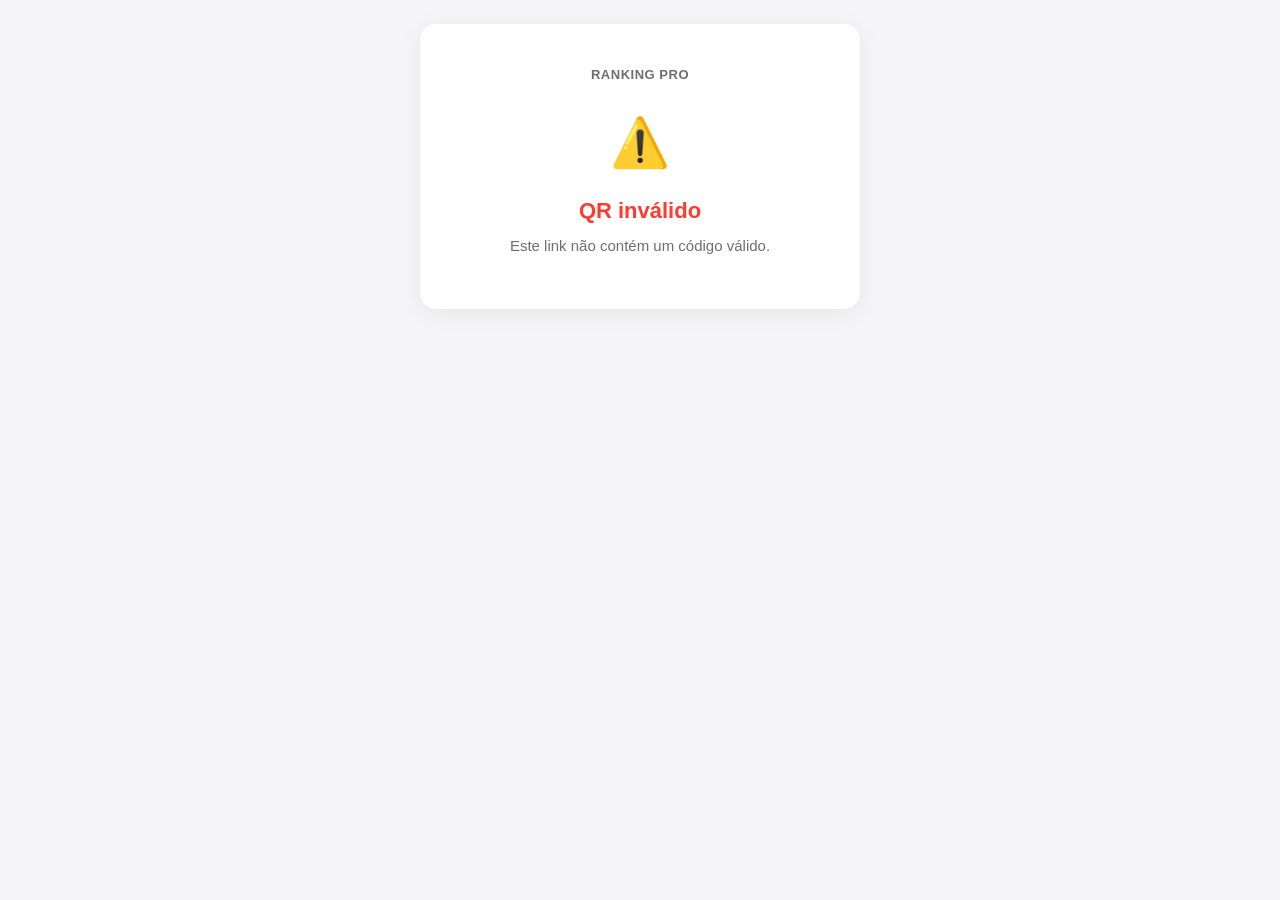
==== avaliar/index.html @ b436d583 "chore: shark mode nucleus scaffold" ====
<!DOCTYPE html>
<html lang="pt-BR">
<head>
  <meta charset="UTF-8">
  <meta name="viewport" content="width=device-width, initial-scale=1.0">
  <title>Ranking Pro — Avaliar</title>
  <link rel="stylesheet" href="../css/ranking-pro.css">
</head>
<body>
  <div class="rp-container">
    <div class="rp-card" id="app">
      <p class="rp-logo">Ranking Pro</p>

      <div id="state-loading" class="rp-loading">Carregando…</div>

      <div id="state-error" class="rp-hidden">
        <div class="rp-error-icon">⚠️</div>
        <h1 class="rp-error-title" id="error-title">QR inválido</h1>
        <p class="rp-message" id="error-message"></p>
      </div>

      <div id="state-form" class="rp-hidden">
        <h1 class="rp-title">Como foi o atendimento?</h1>
        <p class="rp-prof-name" id="prof-name"></p>
        <p class="rp-prof-specialty" id="prof-specialty"></p>

        <div class="rp-stars-input" id="stars-input" role="group" aria-label="Nota de 1 a 5">
          <button type="button" data-rating="1" aria-label="1 estrela">★</button>
          <button type="button" data-rating="2" aria-label="2 estrelas">★</button>
          <button type="button" data-rating="3" aria-label="3 estrelas">★</button>
          <button type="button" data-rating="4" aria-label="4 estrelas">★</button>
          <button type="button" data-rating="5" aria-label="5 estrelas">★</button>
        </div>

        <label class="rp-label" for="comment">Comentário (opcional)</label>
        <textarea
          id="comment"
          class="rp-textarea"
          maxlength="500"
          placeholder="Conte como foi sua experiência…"
          rows="4"
        ></textarea>
        <p class="rp-char-count"><span id="char-count">0</span>/500</p>

        <button type="button" class="rp-btn" id="btn-submit" disabled>Enviar avaliação</button>
        <p class="rp-message" id="form-error" style="color:var(--rp-error);margin-top:16px;"></p>
      </div>

      <div id="state-success" class="rp-hidden">
        <div class="rp-success-icon">✓</div>
        <h1 class="rp-success-title">Obrigado!</h1>
        <p class="rp-message">Sua avaliação verificada foi registrada.</p>
        <a class="rp-btn rp-link" id="profile-link" href="#" style="text-align:center;text-decoration:none;display:block;">Ver perfil do profissional</a>
      </div>
    </div>
  </div>

  <script src="../config.js"></script>
  <script src="../js/api.js"></script>
  <script src="../js/qr-service.js"></script>
  <script src="../js/reviews-service.js"></script>
  <script>
    (async function () {
      const loading = document.getElementById('state-loading');
      const errorBlock = document.getElementById('state-error');
      const formBlock = document.getElementById('state-form');
      const successBlock = document.getElementById('state-success');

      const errorTitle = document.getElementById('error-title');
      const errorMessage = document.getElementById('error-message');
      const profName = document.getElementById('prof-name');
      const profSpecialty = document.getElementById('prof-specialty');
      const starsInput = document.getElementById('stars-input');
      const commentEl = document.getElementById('comment');
      const charCount = document.getElementById('char-count');
      const btnSubmit = document.getElementById('btn-submit');
      const formError = document.getElementById('form-error');
      const profileLink = document.getElementById('profile-link');

      let selectedRating = 0;
      let sessionData = null;
      const token = RankingProQR.getTokenFromUrl();

      function hideAll() {
        loading.classList.add('rp-hidden');
        errorBlock.classList.add('rp-hidden');
        formBlock.classList.add('rp-hidden');
        successBlock.classList.add('rp-hidden');
      }

      function showError(title, message) {
        hideAll();
        errorBlock.classList.remove('rp-hidden');
        errorTitle.textContent = title;
        errorMessage.textContent = message || '';
      }

      function showForm(data) {
        hideAll();
        formBlock.classList.remove('rp-hidden');
        profName.textContent = data.professional_name || '';
        profSpecialty.textContent = data.professional_specialty || '';
        profileLink.href = RankingProQR.buildProfileUrl(data.professional_slug);
      }

      function showSuccess(slug) {
        hideAll();
        successBlock.classList.remove('rp-hidden');
        profileLink.href = RankingProQR.buildProfileUrl(slug);
      }

      function updateStars() {
        starsInput.querySelectorAll('button').forEach(function (btn) {
          const r = Number(btn.dataset.rating);
          btn.classList.toggle('active', r <= selectedRating);
        });
        btnSubmit.disabled = selectedRating < 1;
      }

      starsInput.addEventListener('click', function (e) {
        const btn = e.target.closest('button[data-rating]');
        if (!btn) return;
        selectedRating = Number(btn.dataset.rating);
        updateStars();
      });

      commentEl.addEventListener('input', function () {
        charCount.textContent = String(commentEl.value.length);
      });

      if (!token) {
        showError('QR inválido', 'Este link não contém um código válido.');
        return;
      }

      try {
        const result = await RankingProQR.validateToken(token);

        if (result.status === 'expired') {
          showError('QR expirado', 'Este QR expirou. Peça um novo ao profissional.');
          return;
        }

        if (result.status === 'used') {
          showError('Avaliação já registrada', 'Esta avaliação já foi registrada.');
          return;
        }

        if (result.status !== 'valid') {
          showError('QR inválido', 'Este link não é válido.');
          return;
        }

        sessionData = result;
        showForm(result);
      } catch (err) {
        console.error(err);
        showError('Erro', 'Não foi possível carregar a avaliação.');
      }

      btnSubmit.addEventListener('click', async function () {
        if (selectedRating < 1 || btnSubmit.disabled) return;

        btnSubmit.disabled = true;
        formError.textContent = '';

        try {
          const result = await RankingProReviews.submitQrReview(
            token,
            selectedRating,
            commentEl.value.trim()
          );

          if (result.status === 'success') {
            showSuccess(result.professional_slug);
            return;
          }

          if (result.status === 'used') {
            showError('Avaliação já registrada', 'Esta avaliação já foi registrada.');
            return;
          }

          if (result.status === 'expired') {
            showError('QR expirado', 'Este QR expirou. Peça um novo ao profissional.');
            return;
          }

          if (result.status === 'invalid') {
            showError('QR inválido', 'Este link não é mais válido.');
            return;
          }

          formError.textContent = result.message || 'Não foi possível enviar. Tente novamente.';
          btnSubmit.disabled = false;
        } catch (err) {
          console.error(err);
          formError.textContent = 'Erro ao enviar. Verifique sua conexão.';
          btnSubmit.disabled = false;
        }
      });
    })();
  </script>
</body>
</html>
---- css/ranking-pro.css ----
/* Ranking Pro Shark — design system enxuto (DNA Apple) */

:root {
  --rp-bg: #f5f5f7;
  --rp-surface: #ffffff;
  --rp-text: #1d1d1f;
  --rp-text-secondary: #6e6e73;
  --rp-accent: #0071e3;
  --rp-accent-hover: #0077ed;
  --rp-success: #34c759;
  --rp-error: #ff3b30;
  --rp-border: rgba(0, 0, 0, 0.08);
  --rp-radius: 16px;
  --rp-radius-sm: 10px;
  --rp-shadow: 0 4px 24px rgba(0, 0, 0, 0.06);
  --rp-font: -apple-system, BlinkMacSystemFont, 'SF Pro Text', 'Segoe UI', Roboto, Helvetica, Arial, sans-serif;
}

*, *::before, *::after {
  box-sizing: border-box;
}

html {
  -webkit-text-size-adjust: 100%;
}

body {
  margin: 0;
  min-height: 100dvh;
  font-family: var(--rp-font);
  font-size: 17px;
  line-height: 1.47;
  color: var(--rp-text);
  background: var(--rp-bg);
  -webkit-font-smoothing: antialiased;
}

.rp-container {
  max-width: 480px;
  margin: 0 auto;
  padding: 24px 20px 40px;
}

.rp-card {
  background: var(--rp-surface);
  border-radius: var(--rp-radius);
  box-shadow: var(--rp-shadow);
  padding: 28px 24px;
}

.rp-logo {
  font-size: 13px;
  font-weight: 600;
  letter-spacing: 0.04em;
  text-transform: uppercase;
  color: var(--rp-text-secondary);
  text-align: center;
  margin-bottom: 24px;
}

.rp-title {
  font-size: 28px;
  font-weight: 700;
  letter-spacing: -0.02em;
  margin: 0 0 8px;
  text-align: center;
}

.rp-subtitle {
  font-size: 15px;
  color: var(--rp-text-secondary);
  text-align: center;
  margin: 0 0 28px;
}

.rp-prof-name {
  font-size: 22px;
  font-weight: 600;
  text-align: center;
  margin: 0 0 4px;
}

.rp-prof-specialty {
  font-size: 15px;
  color: var(--rp-text-secondary);
  text-align: center;
  margin: 0 0 32px;
}

/* Stars (rating input) */
.rp-stars-input {
  display: flex;
  justify-content: center;
  gap: 8px;
  margin: 0 0 28px;
}

.rp-stars-input button {
  background: none;
  border: none;
  padding: 8px;
  cursor: pointer;
  font-size: 44px;
  line-height: 1;
  color: #d2d2d7;
  transition: color 0.15s ease, transform 0.1s ease;
  -webkit-tap-highlight-color: transparent;
}

.rp-stars-input button:hover,
.rp-stars-input button.active {
  color: #ff9f0a;
}

.rp-stars-input button:active {
  transform: scale(1.1);
}

.rp-stars-input button:focus-visible {
  outline: 2px solid var(--rp-accent);
  outline-offset: 2px;
  border-radius: 8px;
}

/* Stars (display) */
.star {
  color: #d2d2d7;
  font-size: 16px;
}

.star.filled {
  color: #ff9f0a;
}

.rp-rating-big {
  font-size: 48px;
  font-weight: 700;
  letter-spacing: -0.03em;
  text-align: center;
  margin: 0;
}

.rp-rating-meta {
  font-size: 15px;
  color: var(--rp-text-secondary);
  text-align: center;
  margin: 4px 0 32px;
}

/* Form */
.rp-label {
  display: block;
  font-size: 13px;
  font-weight: 600;
  color: var(--rp-text-secondary);
  margin-bottom: 8px;
}

.rp-textarea {
  width: 100%;
  min-height: 100px;
  padding: 14px 16px;
  font-family: inherit;
  font-size: 16px;
  border: 1px solid var(--rp-border);
  border-radius: var(--rp-radius-sm);
  background: var(--rp-bg);
  resize: vertical;
  margin-bottom: 8px;
}

.rp-textarea:focus {
  outline: none;
  border-color: var(--rp-accent);
  box-shadow: 0 0 0 3px rgba(0, 113, 227, 0.15);
}

.rp-char-count {
  font-size: 12px;
  color: var(--rp-text-secondary);
  text-align: right;
  margin-bottom: 24px;
}

.rp-btn {
  display: block;
  width: 100%;
  padding: 16px 24px;
  font-family: inherit;
  font-size: 17px;
  font-weight: 600;
  color: #fff;
  background: var(--rp-accent);
  border: none;
  border-radius: 980px;
  cursor: pointer;
  transition: background 0.15s ease, opacity 0.15s ease;
  -webkit-tap-highlight-color: transparent;
}

.rp-btn:hover:not(:disabled) {
  background: var(--rp-accent-hover);
}

.rp-btn:disabled {
  opacity: 0.5;
  cursor: not-allowed;
}

.rp-btn-secondary {
  background: transparent;
  color: var(--rp-accent);
  border: 1px solid var(--rp-border);
  margin-top: 12px;
}

.rp-btn-secondary:hover:not(:disabled) {
  background: rgba(0, 113, 227, 0.06);
}

/* States */
.rp-loading {
  text-align: center;
  padding: 48px 0;
  color: var(--rp-text-secondary);
}

.rp-error-icon,
.rp-success-icon {
  font-size: 48px;
  text-align: center;
  margin-bottom: 16px;
}

.rp-error-title {
  font-size: 22px;
  font-weight: 600;
  text-align: center;
  margin: 0 0 8px;
  color: var(--rp-error);
}

.rp-success-title {
  font-size: 22px;
  font-weight: 600;
  text-align: center;
  margin: 0 0 8px;
  color: var(--rp-success);
}

.rp-message {
  font-size: 15px;
  color: var(--rp-text-secondary);
  text-align: center;
  margin: 0 0 24px;
}

.rp-link {
  color: var(--rp-accent);
  text-decoration: none;
  font-weight: 500;
}

.rp-link:hover {
  text-decoration: underline;
}

/* Review list */
.rp-reviews {
  list-style: none;
  margin: 0;
  padding: 0;
}

.rp-review-item {
  padding: 20px 0;
  border-bottom: 1px solid var(--rp-border);
}

.rp-review-item:last-child {
  border-bottom: none;
}

.rp-review-stars {
  margin-bottom: 6px;
}

.rp-review-comment {
  font-size: 15px;
  margin: 0 0 6px;
  color: var(--rp-text);
}

.rp-review-date {
  font-size: 13px;
  color: var(--rp-text-secondary);
}

.rp-empty {
  text-align: center;
  padding: 32px 0;
  color: var(--rp-text-secondary);
  font-size: 15px;
}

.rp-verified-badge {
  display: inline-block;
  font-size: 11px;
  font-weight: 600;
  color: var(--rp-success);
  background: rgba(52, 199, 89, 0.12);
  padding: 3px 8px;
  border-radius: 6px;
  margin-left: 8px;
  vertical-align: middle;
}

/* Dev page */
.rp-dev-select {
  width: 100%;
  padding: 12px 14px;
  font-family: inherit;
  font-size: 16px;
  border: 1px solid var(--rp-border);
  border-radius: var(--rp-radius-sm);
  background: var(--rp-bg);
  margin-bottom: 16px;
}

.rp-qr-box {
  display: flex;
  justify-content: center;
  margin: 24px 0;
}

.rp-url-box {
  display: flex;
  gap: 8px;
  margin-top: 16px;
}

.rp-url-input {
  flex: 1;
  padding: 12px 14px;
  font-family: inherit;
  font-size: 13px;
  border: 1px solid var(--rp-border);
  border-radius: var(--rp-radius-sm);
  background: var(--rp-bg);
}

.rp-url-copy {
  padding: 12px 16px;
  font-size: 14px;
  font-weight: 600;
  white-space: nowrap;
}

.rp-meta-line {
  font-size: 13px;
  color: var(--rp-text-secondary);
  text-align: center;
  margin-top: 12px;
}

.rp-hidden {
  display: none !important;
}
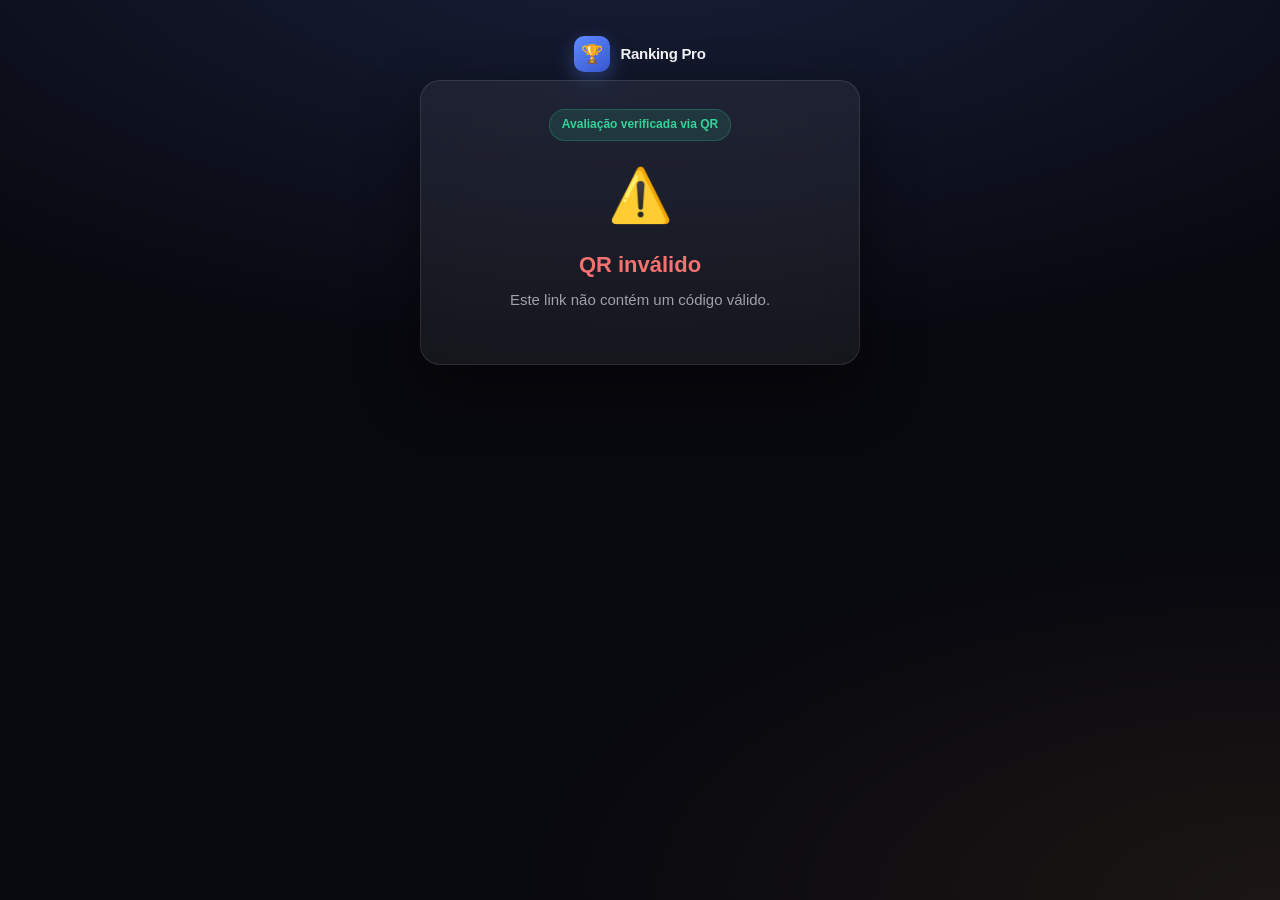
==== commit b70b40c9: "fix: proofly REST direto + UI dark polida Funciona sem RPCs: qr_codes/reviews via REST no Proofly. R" ====
--- a/avaliar/index.html
+++ b/avaliar/index.html
@@ -2,14 +2,21 @@
 <html lang="pt-BR">
 <head>
   <meta charset="UTF-8">
-  <meta name="viewport" content="width=device-width, initial-scale=1.0">
+  <meta name="viewport" content="width=device-width, initial-scale=1.0, viewport-fit=cover">
+  <meta name="theme-color" content="#08080f">
   <title>Ranking Pro — Avaliar</title>
   <link rel="stylesheet" href="../css/ranking-pro.css">
 </head>
-<body>
+<body class="rp-shell">
   <div class="rp-container">
+    <header class="rp-topbar">
+      <div class="rp-mark" aria-hidden="true">🏆</div>
+      <span class="rp-brand">Ranking Pro</span>
+    </header>
     <div class="rp-card" id="app">
-      <p class="rp-logo">Ranking Pro</p>
+      <div class="rp-eyebrow-wrap">
+        <p class="rp-eyebrow">Avaliação verificada via QR</p>
+      </div>
 
       <div id="state-loading" class="rp-loading">Carregando…</div>
 
@@ -50,7 +57,7 @@
         <div class="rp-success-icon">✓</div>
         <h1 class="rp-success-title">Obrigado!</h1>
         <p class="rp-message">Sua avaliação verificada foi registrada.</p>
-        <a class="rp-btn rp-link" id="profile-link" href="#" style="text-align:center;text-decoration:none;display:block;">Ver perfil do profissional</a>
+        <a class="rp-btn" id="profile-link" href="#">Ver perfil do profissional</a>
       </div>
     </div>
   </div>
@@ -100,13 +107,17 @@
         formBlock.classList.remove('rp-hidden');
         profName.textContent = data.professional_name || '';
         profSpecialty.textContent = data.professional_specialty || '';
-        profileLink.href = RankingProQR.buildProfileUrl(data.professional_slug);
-      }
-
-      function showSuccess(slug) {
+        profileLink.href = RankingProQR.buildProfileUrl(
+          RankingProQR.getProfessionalIdFromRpc(data)
+        );
+      }
+
+      function showSuccess(data) {
         hideAll();
         successBlock.classList.remove('rp-hidden');
-        profileLink.href = RankingProQR.buildProfileUrl(slug);
+        profileLink.href = RankingProQR.buildProfileUrl(
+          RankingProQR.getProfessionalIdFromRpc(data)
+        );
       }
 
       function updateStars() {
@@ -172,7 +183,7 @@
           );
 
           if (result.status === 'success') {
-            showSuccess(result.professional_slug);
+            showSuccess(result);
             return;
           }
 
--- a/css/ranking-pro.css
+++ b/css/ranking-pro.css
@@ -1,18 +1,21 @@
-/* Ranking Pro Shark — design system enxuto (DNA Apple) */
+/* Ranking Pro — design system (Shark núcleo) */
 
 :root {
-  --rp-bg: #f5f5f7;
-  --rp-surface: #ffffff;
-  --rp-text: #1d1d1f;
-  --rp-text-secondary: #6e6e73;
-  --rp-accent: #0071e3;
-  --rp-accent-hover: #0077ed;
-  --rp-success: #34c759;
-  --rp-error: #ff3b30;
-  --rp-border: rgba(0, 0, 0, 0.08);
-  --rp-radius: 16px;
-  --rp-radius-sm: 10px;
-  --rp-shadow: 0 4px 24px rgba(0, 0, 0, 0.06);
+  --rp-bg: #08080f;
+  --rp-bg-soft: #12121c;
+  --rp-surface: rgba(255, 255, 255, 0.06);
+  --rp-surface-solid: #161622;
+  --rp-text: #f5f5f7;
+  --rp-text-secondary: #a1a1aa;
+  --rp-accent: #5e8cff;
+  --rp-accent-hover: #7aa0ff;
+  --rp-gold: #ffbf47;
+  --rp-success: #34d399;
+  --rp-error: #f87171;
+  --rp-border: rgba(255, 255, 255, 0.1);
+  --rp-radius: 20px;
+  --rp-radius-sm: 12px;
+  --rp-shadow: 0 24px 60px rgba(0, 0, 0, 0.45);
   --rp-font: -apple-system, BlinkMacSystemFont, 'SF Pro Text', 'Segoe UI', Roboto, Helvetica, Arial, sans-serif;
 }
 
@@ -22,6 +25,7 @@
 
 html {
   -webkit-text-size-adjust: 100%;
+  color-scheme: dark;
 }
 
 body {
@@ -31,51 +35,180 @@
   font-size: 17px;
   line-height: 1.47;
   color: var(--rp-text);
-  background: var(--rp-bg);
+  background:
+    radial-gradient(ellipse 80% 50% at 50% -10%, rgba(94, 140, 255, 0.18), transparent),
+    radial-gradient(ellipse 60% 40% at 100% 100%, rgba(255, 191, 71, 0.08), transparent),
+    var(--rp-bg);
   -webkit-font-smoothing: antialiased;
 }
 
+.rp-shell {
+  min-height: 100dvh;
+  display: flex;
+  flex-direction: column;
+}
+
 .rp-container {
+  width: 100%;
   max-width: 480px;
   margin: 0 auto;
-  padding: 24px 20px 40px;
+  padding: 20px 20px 48px;
+  flex: 1;
+}
+
+.rp-topbar {
+  display: flex;
+  align-items: center;
+  justify-content: center;
+  gap: 10px;
+  padding: 16px 0 8px;
+}
+
+.rp-mark {
+  width: 36px;
+  height: 36px;
+  border-radius: 10px;
+  background: linear-gradient(135deg, #5e8cff, #3b5bdb);
+  display: flex;
+  align-items: center;
+  justify-content: center;
+  font-size: 18px;
+  box-shadow: 0 8px 20px rgba(94, 140, 255, 0.35);
+}
+
+.rp-brand {
+  font-size: 15px;
+  font-weight: 700;
+  letter-spacing: -0.02em;
 }
 
 .rp-card {
   background: var(--rp-surface);
+  backdrop-filter: blur(20px);
+  -webkit-backdrop-filter: blur(20px);
+  border: 1px solid var(--rp-border);
   border-radius: var(--rp-radius);
   box-shadow: var(--rp-shadow);
   padding: 28px 24px;
 }
 
+.rp-card-hero {
+  padding-top: 32px;
+  padding-bottom: 32px;
+}
+
 .rp-logo {
+  font-size: 12px;
+  font-weight: 600;
+  letter-spacing: 0.08em;
+  text-transform: uppercase;
+  color: var(--rp-text-secondary);
+  text-align: center;
+  margin-bottom: 20px;
+}
+
+.rp-eyebrow {
+  display: inline-flex;
+  align-items: center;
+  gap: 6px;
+  margin: 0 auto 16px;
+  padding: 6px 12px;
+  border-radius: 999px;
+  background: rgba(52, 211, 153, 0.12);
+  border: 1px solid rgba(52, 211, 153, 0.25);
+  color: var(--rp-success);
+  font-size: 12px;
+  font-weight: 600;
+}
+
+.rp-eyebrow-wrap {
+  text-align: center;
+}
+
+.rp-title {
+  font-size: 30px;
+  font-weight: 700;
+  letter-spacing: -0.03em;
+  margin: 0 0 10px;
+  text-align: center;
+  line-height: 1.15;
+}
+
+.rp-subtitle {
+  font-size: 16px;
+  color: var(--rp-text-secondary);
+  text-align: center;
+  margin: 0 0 28px;
+  line-height: 1.5;
+}
+
+.rp-steps {
+  display: grid;
+  gap: 10px;
+  margin: 0 0 28px;
+}
+
+.rp-step {
+  display: flex;
+  align-items: flex-start;
+  gap: 12px;
+  padding: 14px 16px;
+  border-radius: var(--rp-radius-sm);
+  background: var(--rp-surface-solid);
+  border: 1px solid var(--rp-border);
+}
+
+.rp-step-num {
+  flex-shrink: 0;
+  width: 28px;
+  height: 28px;
+  border-radius: 8px;
+  background: rgba(94, 140, 255, 0.15);
+  color: var(--rp-accent);
   font-size: 13px;
-  font-weight: 600;
-  letter-spacing: 0.04em;
-  text-transform: uppercase;
-  color: var(--rp-text-secondary);
-  text-align: center;
-  margin-bottom: 24px;
-}
-
-.rp-title {
+  font-weight: 700;
+  display: flex;
+  align-items: center;
+  justify-content: center;
+}
+
+.rp-step-text strong {
+  display: block;
+  font-size: 14px;
+  margin-bottom: 2px;
+}
+
+.rp-step-text span {
+  font-size: 13px;
+  color: var(--rp-text-secondary);
+}
+
+.rp-avatar {
+  width: 72px;
+  height: 72px;
+  border-radius: 50%;
+  margin: 0 auto 16px;
+  background: linear-gradient(135deg, #2a2a3d, #1a1a28);
+  border: 2px solid var(--rp-border);
+  display: flex;
+  align-items: center;
+  justify-content: center;
   font-size: 28px;
   font-weight: 700;
+  color: var(--rp-accent);
+  overflow: hidden;
+}
+
+.rp-avatar img {
+  width: 100%;
+  height: 100%;
+  object-fit: cover;
+}
+
+.rp-prof-name {
+  font-size: 24px;
+  font-weight: 700;
   letter-spacing: -0.02em;
-  margin: 0 0 8px;
-  text-align: center;
-}
-
-.rp-subtitle {
-  font-size: 15px;
-  color: var(--rp-text-secondary);
-  text-align: center;
-  margin: 0 0 28px;
-}
-
-.rp-prof-name {
-  font-size: 22px;
-  font-weight: 600;
   text-align: center;
   margin: 0 0 4px;
 }
@@ -84,70 +217,66 @@
   font-size: 15px;
   color: var(--rp-text-secondary);
   text-align: center;
-  margin: 0 0 32px;
-}
-
-/* Stars (rating input) */
+  margin: 0 0 28px;
+}
+
 .rp-stars-input {
   display: flex;
   justify-content: center;
-  gap: 8px;
+  gap: 6px;
   margin: 0 0 28px;
 }
 
 .rp-stars-input button {
   background: none;
   border: none;
-  padding: 8px;
+  padding: 10px;
   cursor: pointer;
-  font-size: 44px;
+  font-size: 48px;
   line-height: 1;
-  color: #d2d2d7;
-  transition: color 0.15s ease, transform 0.1s ease;
+  color: #3f3f50;
+  transition: color 0.15s ease, transform 0.12s ease;
   -webkit-tap-highlight-color: transparent;
 }
 
 .rp-stars-input button:hover,
 .rp-stars-input button.active {
-  color: #ff9f0a;
+  color: var(--rp-gold);
+  text-shadow: 0 0 20px rgba(255, 191, 71, 0.35);
 }
 
 .rp-stars-input button:active {
-  transform: scale(1.1);
-}
-
-.rp-stars-input button:focus-visible {
-  outline: 2px solid var(--rp-accent);
-  outline-offset: 2px;
-  border-radius: 8px;
-}
-
-/* Stars (display) */
+  transform: scale(1.12);
+}
+
 .star {
-  color: #d2d2d7;
+  color: #3f3f50;
   font-size: 16px;
 }
 
 .star.filled {
-  color: #ff9f0a;
+  color: var(--rp-gold);
 }
 
 .rp-rating-big {
-  font-size: 48px;
-  font-weight: 700;
-  letter-spacing: -0.03em;
+  font-size: 56px;
+  font-weight: 800;
+  letter-spacing: -0.04em;
   text-align: center;
   margin: 0;
+  background: linear-gradient(180deg, #fff, #c7c7d1);
+  -webkit-background-clip: text;
+  background-clip: text;
+  color: transparent;
 }
 
 .rp-rating-meta {
   font-size: 15px;
   color: var(--rp-text-secondary);
   text-align: center;
-  margin: 4px 0 32px;
-}
-
-/* Form */
+  margin: 6px 0 28px;
+}
+
 .rp-label {
   display: block;
   font-size: 13px;
@@ -156,23 +285,31 @@
   margin-bottom: 8px;
 }
 
-.rp-textarea {
+.rp-textarea,
+.rp-dev-select,
+.rp-url-input {
   width: 100%;
-  min-height: 100px;
   padding: 14px 16px;
   font-family: inherit;
   font-size: 16px;
+  color: var(--rp-text);
   border: 1px solid var(--rp-border);
   border-radius: var(--rp-radius-sm);
-  background: var(--rp-bg);
+  background: var(--rp-surface-solid);
+}
+
+.rp-textarea {
+  min-height: 110px;
   resize: vertical;
   margin-bottom: 8px;
 }
 
-.rp-textarea:focus {
+.rp-textarea:focus,
+.rp-dev-select:focus,
+.rp-url-input:focus {
   outline: none;
   border-color: var(--rp-accent);
-  box-shadow: 0 0 0 3px rgba(0, 113, 227, 0.15);
+  box-shadow: 0 0 0 3px rgba(94, 140, 255, 0.2);
 }
 
 .rp-char-count {
@@ -190,51 +327,82 @@
   font-size: 17px;
   font-weight: 600;
   color: #fff;
-  background: var(--rp-accent);
+  text-align: center;
+  text-decoration: none;
+  background: linear-gradient(135deg, #5e8cff, #4a6fe8);
   border: none;
   border-radius: 980px;
   cursor: pointer;
-  transition: background 0.15s ease, opacity 0.15s ease;
+  transition: transform 0.12s ease, box-shadow 0.15s ease, opacity 0.15s ease;
+  box-shadow: 0 10px 30px rgba(94, 140, 255, 0.3);
   -webkit-tap-highlight-color: transparent;
 }
 
 .rp-btn:hover:not(:disabled) {
-  background: var(--rp-accent-hover);
+  transform: translateY(-1px);
+  box-shadow: 0 14px 36px rgba(94, 140, 255, 0.38);
+}
+
+.rp-btn:active:not(:disabled) {
+  transform: translateY(0);
 }
 
 .rp-btn:disabled {
-  opacity: 0.5;
+  opacity: 0.45;
   cursor: not-allowed;
+  box-shadow: none;
 }
 
 .rp-btn-secondary {
   background: transparent;
-  color: var(--rp-accent);
+  color: var(--rp-text);
   border: 1px solid var(--rp-border);
+  box-shadow: none;
   margin-top: 12px;
 }
 
 .rp-btn-secondary:hover:not(:disabled) {
-  background: rgba(0, 113, 227, 0.06);
-}
-
-/* States */
+  background: rgba(255, 255, 255, 0.04);
+  box-shadow: none;
+}
+
+.rp-btn-stack {
+  display: grid;
+  gap: 12px;
+}
+
 .rp-loading {
   text-align: center;
-  padding: 48px 0;
-  color: var(--rp-text-secondary);
+  padding: 56px 0;
+  color: var(--rp-text-secondary);
+}
+
+.rp-loading::after {
+  content: '';
+  display: block;
+  width: 28px;
+  height: 28px;
+  margin: 16px auto 0;
+  border: 2px solid var(--rp-border);
+  border-top-color: var(--rp-accent);
+  border-radius: 50%;
+  animation: rp-spin 0.8s linear infinite;
+}
+
+@keyframes rp-spin {
+  to { transform: rotate(360deg); }
 }
 
 .rp-error-icon,
 .rp-success-icon {
-  font-size: 48px;
+  font-size: 52px;
   text-align: center;
   margin-bottom: 16px;
 }
 
 .rp-error-title {
   font-size: 22px;
-  font-weight: 600;
+  font-weight: 700;
   text-align: center;
   margin: 0 0 8px;
   color: var(--rp-error);
@@ -242,7 +410,7 @@
 
 .rp-success-title {
   font-size: 22px;
-  font-weight: 600;
+  font-weight: 700;
   text-align: center;
   margin: 0 0 8px;
   color: var(--rp-success);
@@ -253,6 +421,7 @@
   color: var(--rp-text-secondary);
   text-align: center;
   margin: 0 0 24px;
+  line-height: 1.5;
 }
 
 .rp-link {
@@ -265,7 +434,6 @@
   text-decoration: underline;
 }
 
-/* Review list */
 .rp-reviews {
   list-style: none;
   margin: 0;
@@ -273,7 +441,7 @@
 }
 
 .rp-review-item {
-  padding: 20px 0;
+  padding: 18px 0;
   border-bottom: 1px solid var(--rp-border);
 }
 
@@ -282,13 +450,18 @@
 }
 
 .rp-review-stars {
-  margin-bottom: 6px;
+  margin-bottom: 8px;
+  display: flex;
+  align-items: center;
+  flex-wrap: wrap;
+  gap: 4px;
 }
 
 .rp-review-comment {
   font-size: 15px;
-  margin: 0 0 6px;
+  margin: 0 0 8px;
   color: var(--rp-text);
+  line-height: 1.45;
 }
 
 .rp-review-date {
@@ -298,7 +471,7 @@
 
 .rp-empty {
   text-align: center;
-  padding: 32px 0;
+  padding: 36px 0;
   color: var(--rp-text-secondary);
   font-size: 15px;
 }
@@ -306,31 +479,26 @@
 .rp-verified-badge {
   display: inline-block;
   font-size: 11px;
-  font-weight: 600;
+  font-weight: 700;
   color: var(--rp-success);
-  background: rgba(52, 199, 89, 0.12);
+  background: rgba(52, 211, 153, 0.12);
+  border: 1px solid rgba(52, 211, 153, 0.2);
   padding: 3px 8px;
   border-radius: 6px;
-  margin-left: 8px;
-  vertical-align: middle;
-}
-
-/* Dev page */
+  margin-left: 6px;
+}
+
 .rp-dev-select {
-  width: 100%;
-  padding: 12px 14px;
-  font-family: inherit;
-  font-size: 16px;
-  border: 1px solid var(--rp-border);
+  margin-bottom: 16px;
+}
+
+.rp-qr-box {
+  display: flex;
+  justify-content: center;
+  margin: 20px 0;
+  padding: 20px;
+  background: #fff;
   border-radius: var(--rp-radius-sm);
-  background: var(--rp-bg);
-  margin-bottom: 16px;
-}
-
-.rp-qr-box {
-  display: flex;
-  justify-content: center;
-  margin: 24px 0;
 }
 
 .rp-url-box {
@@ -339,21 +507,10 @@
   margin-top: 16px;
 }
 
-.rp-url-input {
-  flex: 1;
-  padding: 12px 14px;
-  font-family: inherit;
-  font-size: 13px;
-  border: 1px solid var(--rp-border);
-  border-radius: var(--rp-radius-sm);
-  background: var(--rp-bg);
-}
-
 .rp-url-copy {
-  padding: 12px 16px;
+  width: auto;
+  padding: 12px 18px;
   font-size: 14px;
-  font-weight: 600;
-  white-space: nowrap;
 }
 
 .rp-meta-line {
@@ -361,6 +518,22 @@
   color: var(--rp-text-secondary);
   text-align: center;
   margin-top: 12px;
+}
+
+.rp-footnote {
+  margin-top: 20px;
+  font-size: 12px;
+  color: var(--rp-text-secondary);
+  text-align: center;
+  line-height: 1.5;
+}
+
+.rp-footnote code {
+  font-size: 11px;
+  background: var(--rp-surface-solid);
+  padding: 2px 6px;
+  border-radius: 6px;
+  border: 1px solid var(--rp-border);
 }
 
 .rp-hidden {
